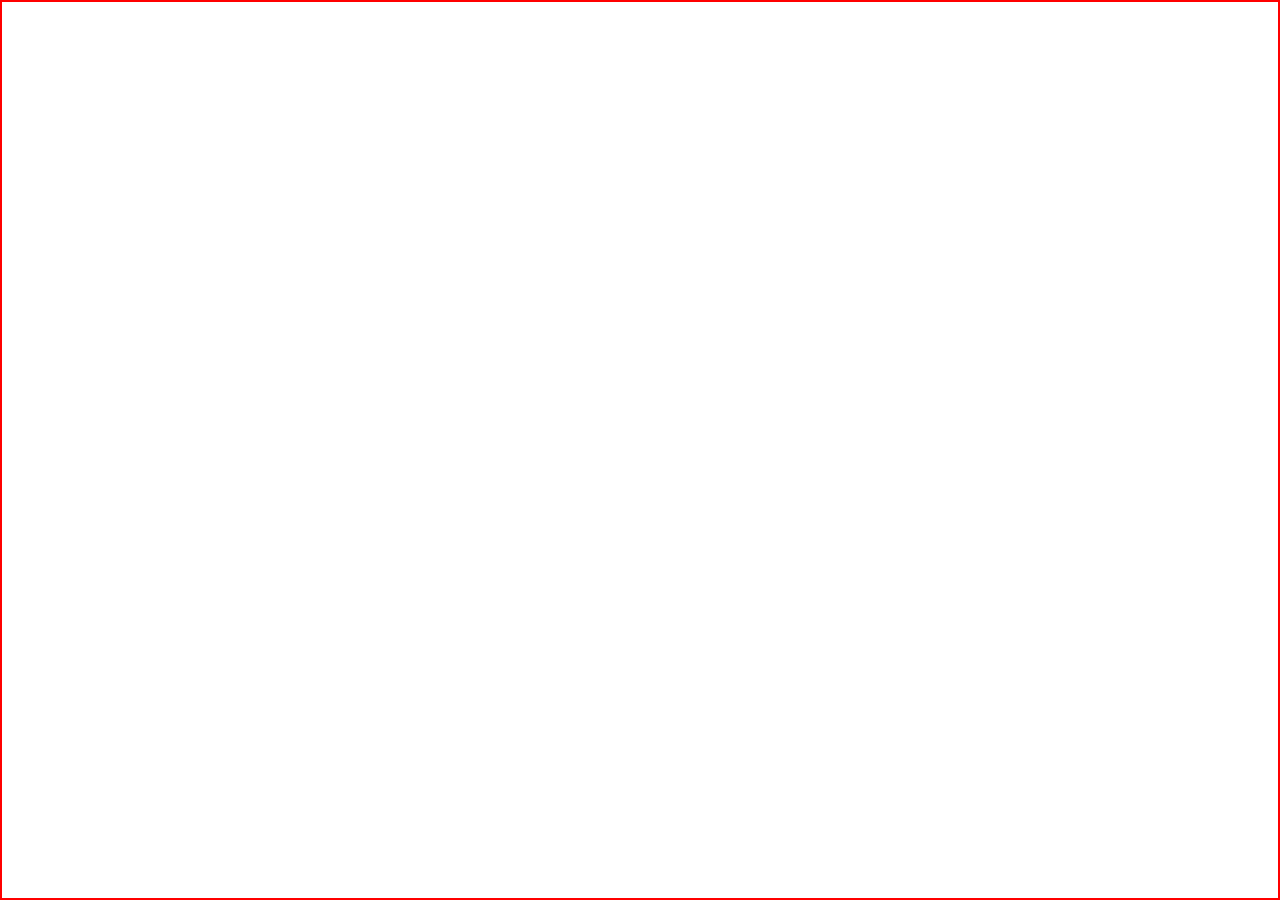
==== project.html @ bd71564a "initial commit" ====
<!doctype html>
<html lang="en">
  <head>
    <meta charset="utf-8">
    <meta name="viewport" content="width=device-width, initial-scale=1">
    <title>Project</title>
    <link rel="stylesheet" href="project.css">
    <link href="https://cdn.jsdelivr.net/npm/bootstrap@5.2.0-beta1/dist/css/bootstrap.min.css" rel="stylesheet" integrity="sha384-0evHe/X+R7YkIZDRvuzKMRqM+OrBnVFBL6DOitfPri4tjfHxaWutUpFmBp4vmVor" crossorigin="anonymous">
  </head>
  <body onload="updateClock(); setInterval('updateClock()',1000)">
    <!-- setInterval matalb hr 1 sec me updateClock() run krte jaaoo
     -->
    <div class="container">
        <div id="clock">
           
        </div>
    </div>
    <script src="https://cdn.jsdelivr.net/npm/bootstrap@5.2.0-beta1/dist/js/bootstrap.bundle.min.js" integrity="sha384-pprn3073KE6tl6bjs2QrFaJGz5/SUsLqktiwsUTF55Jfv3qYSDhgCecCxMW52nD2" crossorigin="anonymous"></script>
    <script src="https://cdn.jsdelivr.net/npm/@popperjs/core@2.11.5/dist/umd/popper.min.js" integrity="sha384-Xe+8cL9oJa6tN/veChSP7q+mnSPaj5Bcu9mPX5F5xIGE0DVittaqT5lorf0EI7Vk" crossorigin="anonymous"></script>
    <script src="https://cdn.jsdelivr.net/npm/bootstrap@5.2.0-beta1/dist/js/bootstrap.min.js" integrity="sha384-kjU+l4N0Yf4ZOJErLsIcvOU2qSb74wXpOhqTvwVx3OElZRweTnQ6d31fXEoRD1Jy" crossorigin="anonymous"></script>
<script src="project.js"></script>   
<script src="https://cdnjs.cloudflare.com/ajax/libs/moment.js/2.29.4/moment.min.js" integrity="sha512-CryKbMe7sjSCDPl18jtJI5DR5jtkUWxPXWaLCst6QjH8wxDexfRJic2WRmRXmstr2Y8SxDDWuBO6CQC6IE4KTA==" crossorigin="anonymous" referrerpolicy="no-referrer"></script>   


</body>
</html>
---- project.css ----
* {
    margin: 0;
    padding: 0;
    box-sizing: border-box;
    color: rgb(255, 255, 255);
  }

  .container {
     height: 100vh;
     width: 100vw;
    /* display: flex;
    justify-content: center;
    align-items: center; */
    display: flex;
    align-items: flex-end;
   background-image: url(https://images.unsplash.com/photo-1483728642387-6c3bdd6c93e5?ixlib=rb-1.2.1&ixid=MnwxMjA3fDB8MHxwaG90by1wYWdlfHx8fGVufDB8fHx8&auto=format&fit=crop&w=2076&q=80);
   background-position: center;
  background-repeat: no-repeat;
  background-size: cover;
  border: 2px solid red;
  overflow: hidden;
           
}

#clock{
   font-size: 63px;
  
    
}
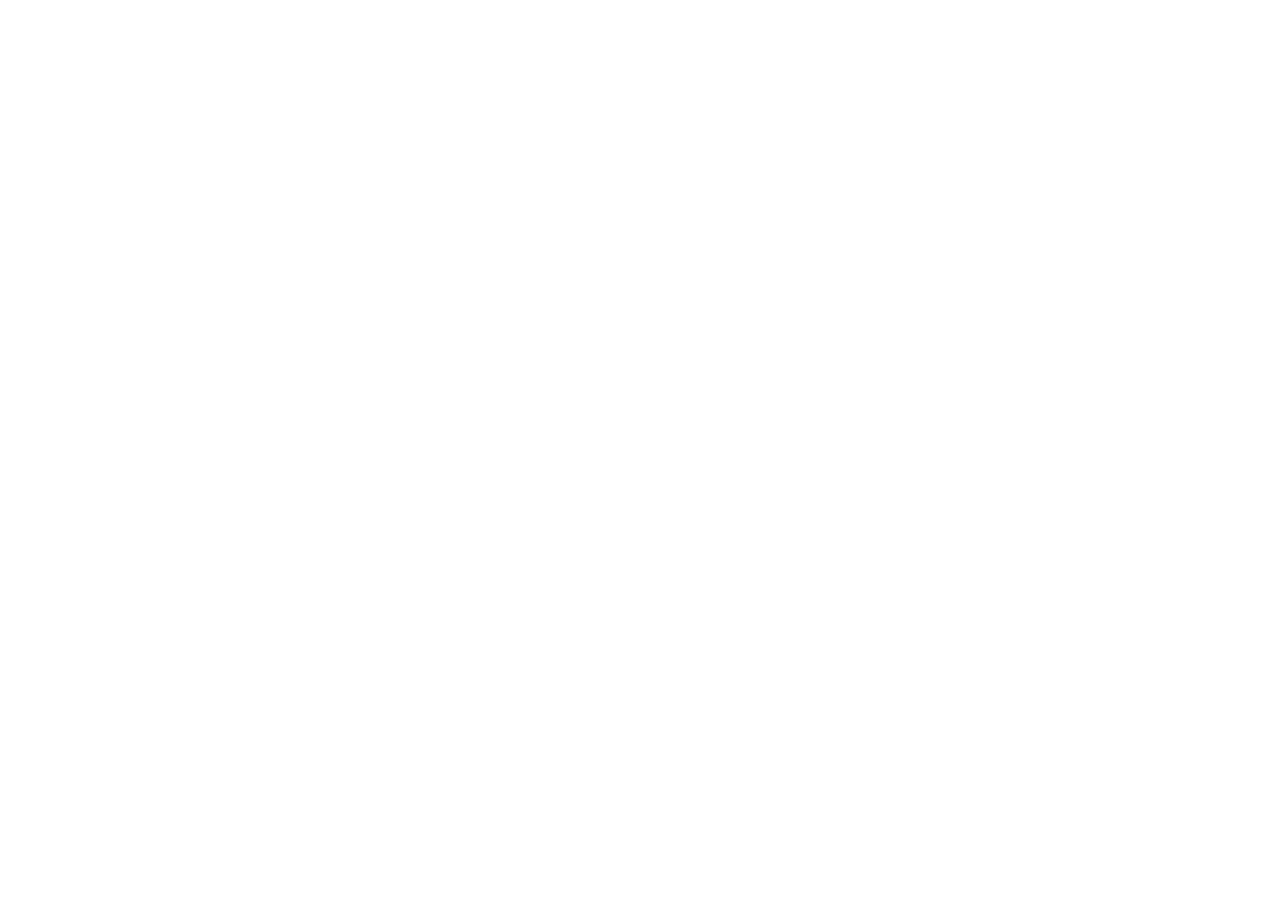
==== commit 56a391da: "second page" ====
--- a/project.html
+++ b/project.html
@@ -10,7 +10,7 @@
   <body onload="updateClock(); setInterval('updateClock()',1000)">
     <!-- setInterval matalb hr 1 sec me updateClock() run krte jaaoo
      -->
-    <div class="container">
+    <div class="container1">
         <div id="clock">
            
         </div>
@@ -19,8 +19,6 @@
     <script src="https://cdn.jsdelivr.net/npm/@popperjs/core@2.11.5/dist/umd/popper.min.js" integrity="sha384-Xe+8cL9oJa6tN/veChSP7q+mnSPaj5Bcu9mPX5F5xIGE0DVittaqT5lorf0EI7Vk" crossorigin="anonymous"></script>
     <script src="https://cdn.jsdelivr.net/npm/bootstrap@5.2.0-beta1/dist/js/bootstrap.min.js" integrity="sha384-kjU+l4N0Yf4ZOJErLsIcvOU2qSb74wXpOhqTvwVx3OElZRweTnQ6d31fXEoRD1Jy" crossorigin="anonymous"></script>
 <script src="project.js"></script>   
-<script src="https://cdnjs.cloudflare.com/ajax/libs/moment.js/2.29.4/moment.min.js" integrity="sha512-CryKbMe7sjSCDPl18jtJI5DR5jtkUWxPXWaLCst6QjH8wxDexfRJic2WRmRXmstr2Y8SxDDWuBO6CQC6IE4KTA==" crossorigin="anonymous" referrerpolicy="no-referrer"></script>   
-
 
 </body>
 </html>
--- a/project.css
+++ b/project.css
@@ -5,7 +5,7 @@
     color: rgb(255, 255, 255);
   }
 
-  .container {
+  .container1{
      height: 100vh;
      width: 100vw;
     /* display: flex;
@@ -17,7 +17,7 @@
    background-position: center;
   background-repeat: no-repeat;
   background-size: cover;
-  border: 2px solid red;
+ 
   overflow: hidden;
            
 }
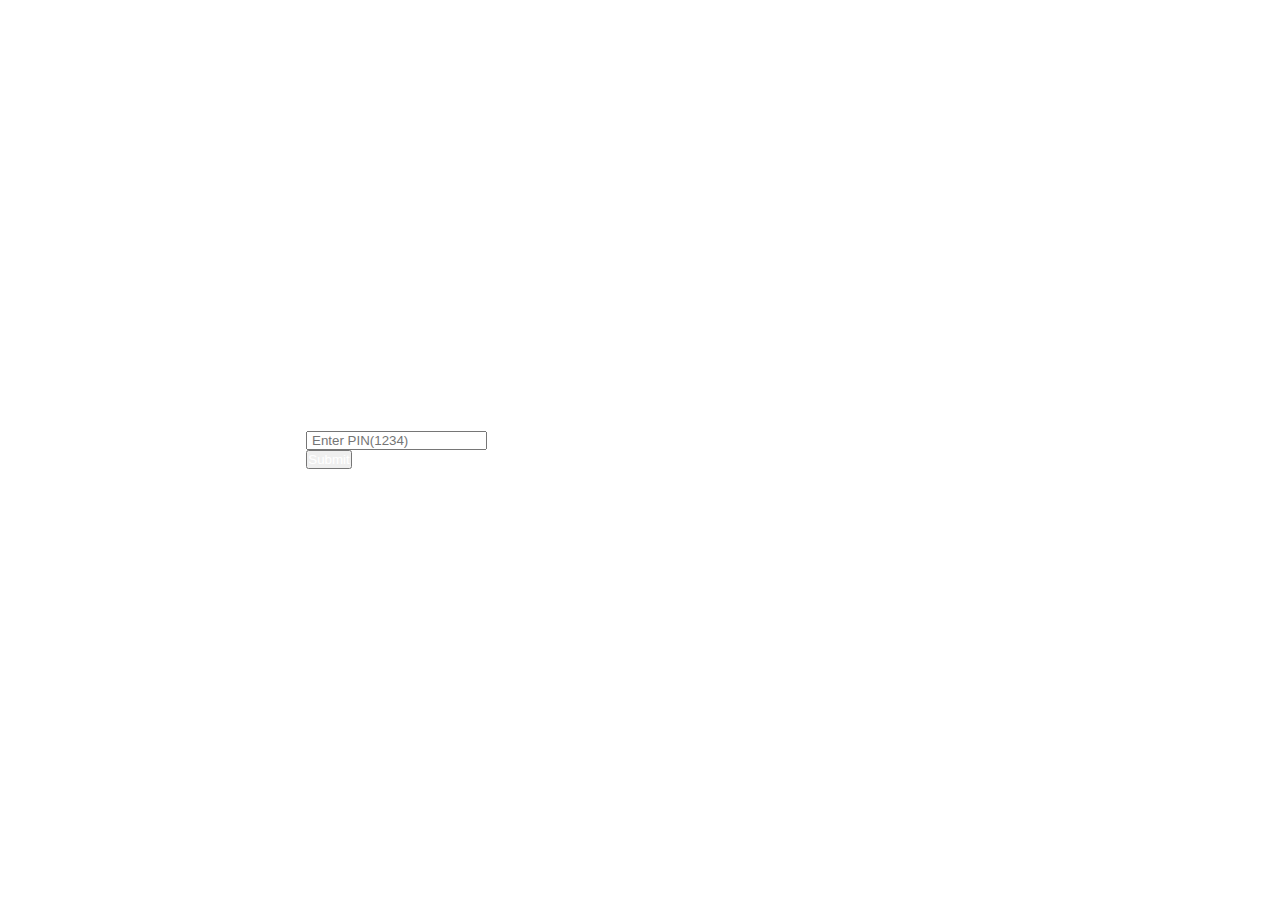
==== commit b41fea88: "merge" ====
--- a/project.html
+++ b/project.html
@@ -1,24 +1,46 @@
 <!doctype html>
 <html lang="en">
-  <head>
-    <meta charset="utf-8">
-    <meta name="viewport" content="width=device-width, initial-scale=1">
-    <title>Project</title>
-    <link rel="stylesheet" href="project.css">
-    <link href="https://cdn.jsdelivr.net/npm/bootstrap@5.2.0-beta1/dist/css/bootstrap.min.css" rel="stylesheet" integrity="sha384-0evHe/X+R7YkIZDRvuzKMRqM+OrBnVFBL6DOitfPri4tjfHxaWutUpFmBp4vmVor" crossorigin="anonymous">
-  </head>
-  <body onload="updateClock(); setInterval('updateClock()',1000)">
-    <!-- setInterval matalb hr 1 sec me updateClock() run krte jaaoo
+
+<head>
+  <meta charset="utf-8">
+  <meta name="viewport" content="width=device-width, initial-scale=1">
+  <title>Project</title>
+  <link rel="stylesheet" href="project.css">
+  <link href="https://cdn.jsdelivr.net/npm/bootstrap@5.2.0-beta1/dist/css/bootstrap.min.css" rel="stylesheet"
+    integrity="sha384-0evHe/X+R7YkIZDRvuzKMRqM+OrBnVFBL6DOitfPri4tjfHxaWutUpFmBp4vmVor" crossorigin="anonymous">
+</head>
+
+<body onload="updateClock(); setInterval('updateClock()',1000)">
+  <!-- setInterval matalb hr 1 sec me updateClock() run krte jaaoo
      -->
-    <div class="container1">
-        <div id="clock">
-           
-        </div>
+  <div class="container1" id="compress">
+    <div id="clock">
+
     </div>
-    <script src="https://cdn.jsdelivr.net/npm/bootstrap@5.2.0-beta1/dist/js/bootstrap.bundle.min.js" integrity="sha384-pprn3073KE6tl6bjs2QrFaJGz5/SUsLqktiwsUTF55Jfv3qYSDhgCecCxMW52nD2" crossorigin="anonymous"></script>
-    <script src="https://cdn.jsdelivr.net/npm/@popperjs/core@2.11.5/dist/umd/popper.min.js" integrity="sha384-Xe+8cL9oJa6tN/veChSP7q+mnSPaj5Bcu9mPX5F5xIGE0DVittaqT5lorf0EI7Vk" crossorigin="anonymous"></script>
-    <script src="https://cdn.jsdelivr.net/npm/bootstrap@5.2.0-beta1/dist/js/bootstrap.min.js" integrity="sha384-kjU+l4N0Yf4ZOJErLsIcvOU2qSb74wXpOhqTvwVx3OElZRweTnQ6d31fXEoRD1Jy" crossorigin="anonymous"></script>
-<script src="project.js"></script>   
+    <div class="password">
+<form>
+    <div class="formgrp">
+      
+      <input type="text" class="form-control" id="name" placeholder=" Enter PIN(1234)">
+      <small id="namevalid" class="form-text text-muted invalid-feedback">
+       Enter 1234
+      </small>
+    </div>
+    <button id="submit" class="btn btn">Submit</button>
+</form>
+    </div>
+  </div>
+  <script src="https://cdn.jsdelivr.net/npm/bootstrap@5.2.0-beta1/dist/js/bootstrap.bundle.min.js"
+    integrity="sha384-pprn3073KE6tl6bjs2QrFaJGz5/SUsLqktiwsUTF55Jfv3qYSDhgCecCxMW52nD2"
+    crossorigin="anonymous"></script>
+  <script src="https://cdn.jsdelivr.net/npm/@popperjs/core@2.11.5/dist/umd/popper.min.js"
+    integrity="sha384-Xe+8cL9oJa6tN/veChSP7q+mnSPaj5Bcu9mPX5F5xIGE0DVittaqT5lorf0EI7Vk"
+    crossorigin="anonymous"></script>
+  <script src="https://cdn.jsdelivr.net/npm/bootstrap@5.2.0-beta1/dist/js/bootstrap.min.js"
+    integrity="sha384-kjU+l4N0Yf4ZOJErLsIcvOU2qSb74wXpOhqTvwVx3OElZRweTnQ6d31fXEoRD1Jy"
+    crossorigin="anonymous"></script>
+  <script src="project.js"></script>
 
 </body>
-</html>
+
+</html>--- a/project.css
+++ b/project.css
@@ -11,14 +11,14 @@
     /* display: flex;
     justify-content: center;
     align-items: center; */
-    display: flex;
-    align-items: flex-end;
+     display: flex;
+    
    background-image: url(https://images.unsplash.com/photo-1483728642387-6c3bdd6c93e5?ixlib=rb-1.2.1&ixid=MnwxMjA3fDB8MHxwaG90by1wYWdlfHx8fGVufDB8fHx8&auto=format&fit=crop&w=2076&q=80);
    background-position: center;
   background-repeat: no-repeat;
   background-size: cover;
  
-  overflow: hidden;
+  
            
 }
 
@@ -28,3 +28,12 @@
     
 }
 
+.form-group{
+   width: 200px;
+ /* display: flex;
+ align-items: center; */
+}
+.password{
+   display: flex;
+   align-items: center;
+}
